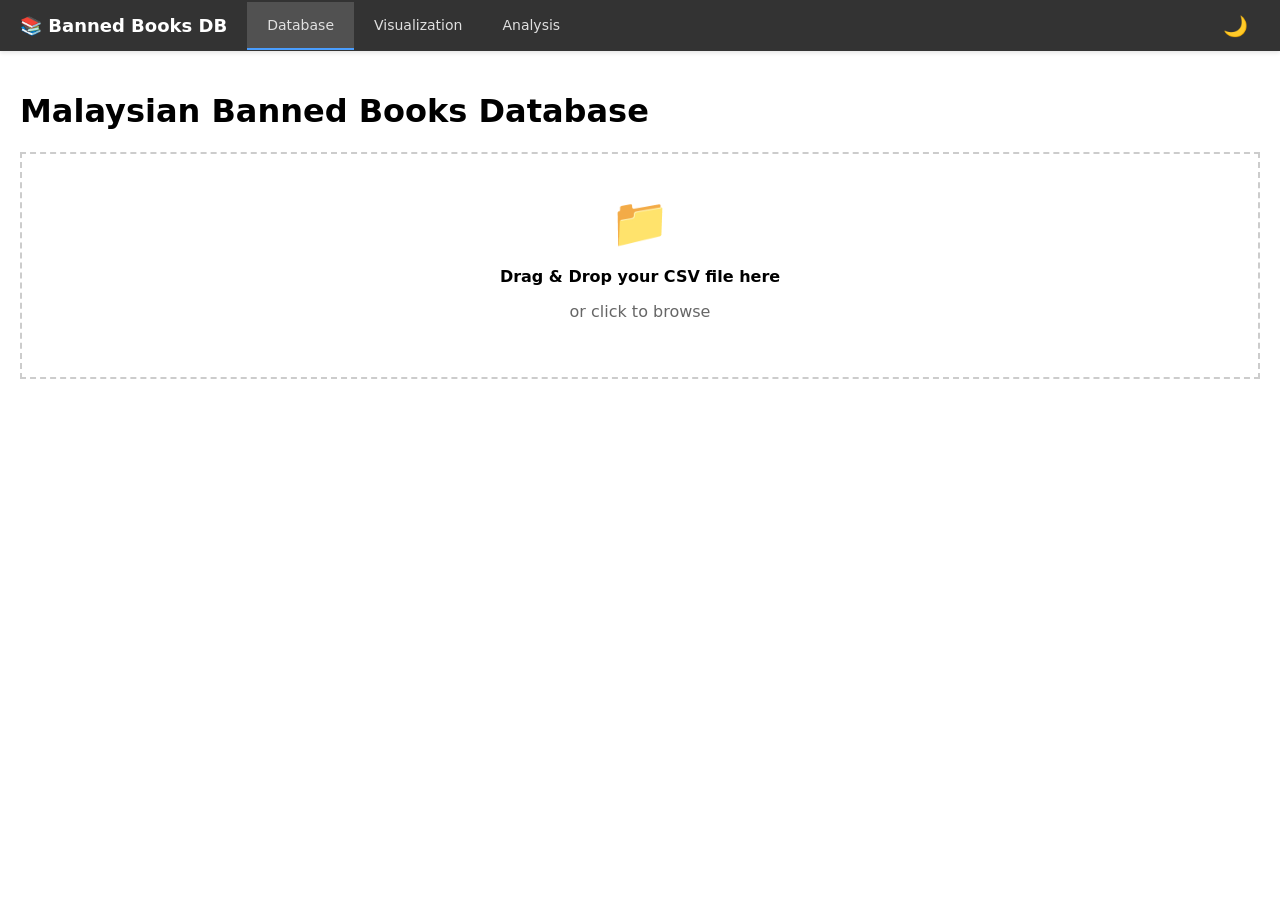
==== index.html @ 1ad16e71 "Initial Commit index.html and all the files are here" ====
<!DOCTYPE html>
<html lang="en">
<head>
    <meta charset="UTF-8">
    <meta name="viewport" content="width=device-width, initial-scale=1.0">
    <title>Banned Books Database Viewer</title>
    <link rel="stylesheet" href="styles.css">
    <style>
        .stats-bar {
            background: #f5f5f5;
            padding: 12px 15px;
            margin-bottom: 20px;
            border-radius: 5px;
            font-size: 13px;
            display: flex;
            gap: 25px;
            flex-wrap: wrap;
        }
        .stat-item { color: #666; }
        .stat-item strong { color: #000; }

        .filter-controls {
            background: #f5f5f5;
            padding: 15px;
            margin-bottom: 20px;
            border-radius: 5px;
        }
        .filter-group {
            display: inline-block;
            margin-right: 20px;
            margin-bottom: 10px;
        }
        .filter-group label {
            font-weight: 600;
            margin-right: 8px;
            font-size: 13px;
            color: #666;
        }
        .filter-group select, .filter-group input {
            padding: 6px 10px;
            border: 1px solid #ccc;
            border-radius: 3px;
            font-size: 13px;
        }
        .reset-btn {
            padding: 6px 14px;
            border: 1px solid #ccc;
            background: white;
            cursor: pointer;
            font-size: 13px;
            border-radius: 3px;
        }
        .reset-btn:hover { background: #f0f0f0; }

        .table-wrapper {
            overflow-x: auto;
            margin-top: 20px;
        }
    </style>
</head>
<body>
    <nav class="navbar">
        <div class="navbar-left">
            <a href="index.html" class="navbar-brand">📚 Banned Books DB</a>
            <ul class="navbar-links">
                <li><a href="index.html" class="active">Database</a></li>
                <li><a href="visualization.html">Visualization</a></li>
                <li><a href="analysis.html">Analysis</a></li>
            </ul>
        </div>
        <div class="navbar-right">
            <button class="dark-mode-toggle" onclick="toggleDarkMode()" title="Toggle dark mode">
                <span id="darkModeIcon">🌙</span>
            </button>
        </div>
    </nav>

    <div class="main-content">
        <h1>Malaysian Banned Books Database</h1>

        <div id="uploadSection">
        <div class="upload-zone" id="dropZone">
            <p style="font-size: 48px; margin: 0;">📁</p>
            <p><strong>Drag & Drop your CSV file here</strong></p>
            <p style="color: #666;">or click to browse</p>
            <input type="file" id="fileInput" accept=".csv">
        </div>
        <div style="text-align: center; margin-top: 15px;">
            <button id="clearDataBtn" class="reset-btn" onclick="clearStoredData()" style="display: none;">Clear Stored Data</button>
        </div>
    </div>

    <div id="contentArea" class="hidden">
        <div class="stats-bar">
            <span class="stat-item">Total Records: <strong id="totalRecords">0</strong></span>
            <span class="stat-item">Filtered Records: <strong id="filteredRecords">0</strong></span>
            <span class="stat-item">Categories: <strong id="categoriesCount">0</strong></span>
            <span class="stat-item">Languages: <strong id="languagesCount">0</strong></span>
            <button class="reset-btn" onclick="reloadDataPrompt()" style="margin-left: auto;">🔄 Reload New Data</button>
        </div>

        <div class="filter-controls">
            <div class="filter-group">
                <label for="searchFilter">Search:</label>
                <input type="text" id="searchFilter" placeholder="Title, author, publisher..." style="width: 250px;">
            </div>
            <div class="filter-group">
                <label for="languageFilter">Language:</label>
                <select id="languageFilter">
                    <option value="">All</option>
                </select>
            </div>
            <button class="reset-btn" onclick="resetFilters()">Reset</button>
        </div>

        <div class="filter-tabs" id="categoryTabs">
            <!-- Category tabs will be populated here -->
        </div>

        <div class="table-wrapper">
            <table class="videos-table" id="dataTable">
                <thead>
                    <tr>
                        <th onclick="sortTable(0)">No.</th>
                        <th onclick="sortTable(1)">Title</th>
                        <th onclick="sortTable(2)">Author</th>
                        <th onclick="sortTable(3)">Publisher</th>
                        <th onclick="sortTable(4)">Printer</th>
                        <th onclick="sortTable(5)">Language</th>
                        <th onclick="sortTable(6)">Category</th>
                        <th onclick="sortTable(7)">Date</th>
                        <th onclick="sortTable(8)">Notes</th>
                    </tr>
                </thead>
                <tbody id="tableBody">
                    <tr><td colspan="9" style="text-align: center; padding: 50px; color: #999;">No data loaded</td></tr>
                </tbody>
            </table>
        </div>
    </div>

    <script>
        // Dark mode functionality
        function toggleDarkMode() {
            document.body.classList.toggle('dark-mode');
            const isDarkMode = document.body.classList.contains('dark-mode');
            document.getElementById('darkModeIcon').textContent = isDarkMode ? '☀️' : '🌙';
            localStorage.setItem('darkMode', isDarkMode);
        }

        // Load dark mode preference on page load
        window.addEventListener('DOMContentLoaded', () => {
            const darkModePreference = localStorage.getItem('darkMode') === 'true';
            if (darkModePreference) {
                document.body.classList.add('dark-mode');
                document.getElementById('darkModeIcon').textContent = '☀️';
            }

            // Check if data exists in localStorage and offer to load it
            const storedData = localStorage.getItem('bannedBooksData');
            if (storedData) {
                try {
                    allData = JSON.parse(storedData);
                    if (allData.length > 0) {
                        // Auto-load the stored data
                        filteredData = [...allData];
                        document.getElementById('uploadSection').style.display = 'none';
                        document.getElementById('contentArea').classList.remove('hidden');
                        populateFilters();
                        populateCategoryTabs();
                        updateStats();
                        renderTable();
                    }
                } catch (e) {
                    console.error('Error loading stored data:', e);
                    localStorage.removeItem('bannedBooksData');
                }
            } else {
                // No stored data, show clear button if needed
                document.getElementById('clearDataBtn').style.display = 'none';
            }
        });

        let allData = [];
        let filteredData = [];
        let currentSortColumn = -1;
        let sortAscending = true;
        let selectedCategory = '';

        // Setup drag and drop
        const dropZone = document.getElementById('dropZone');
        const fileInput = document.getElementById('fileInput');

        dropZone.addEventListener('click', () => fileInput.click());

        dropZone.addEventListener('dragover', (e) => {
            e.preventDefault();
            dropZone.classList.add('dragover');
        });

        dropZone.addEventListener('dragleave', () => {
            dropZone.classList.remove('dragover');
        });

        dropZone.addEventListener('drop', (e) => {
            e.preventDefault();
            dropZone.classList.remove('dragover');
            const file = e.dataTransfer.files[0];
            if (file && file.name.endsWith('.csv')) {
                loadCSV(file);
            } else {
                alert('Please drop a CSV file');
            }
        });

        fileInput.addEventListener('change', (e) => {
            const file = e.target.files[0];
            if (file) {
                loadCSV(file);
            }
        });

        function loadCSV(file) {
            const reader = new FileReader();
            reader.onload = function(e) {
                const text = e.target.result;
                parseCSV(text);
            };
            reader.readAsText(file);
        }

        function parseCSV(text) {
            const lines = text.split('\n');
            const headers = lines[0].split(',').map(h => h.trim().replace(/"/g, ''));
            
            allData = [];
            for (let i = 1; i < lines.length; i++) {
                if (lines[i].trim() === '') continue;
                
                const values = parseCSVLine(lines[i]);
                const row = {};
                headers.forEach((header, index) => {
                    row[header] = values[index] || '';
                });
                allData.push(row);
            }

            filteredData = [...allData];
            
            // Save data to localStorage for use in other pages
            try {
                localStorage.setItem('bannedBooksData', JSON.stringify(allData));
            } catch (e) {
                console.error('Error saving data to localStorage:', e);
            }
            
            // Show content area
            document.getElementById('uploadSection').style.display = 'none';
            document.getElementById('contentArea').classList.remove('hidden');
            
            // Populate filters
            populateFilters();
            populateCategoryTabs();
            updateStats();
            renderTable();
        }

        function parseCSVLine(line) {
            const result = [];
            let current = '';
            let inQuotes = false;
            
            for (let i = 0; i < line.length; i++) {
                const char = line[i];
                const nextChar = line[i + 1];
                
                if (char === '"') {
                    if (inQuotes && nextChar === '"') {
                        current += '"';
                        i++;
                    } else {
                        inQuotes = !inQuotes;
                    }
                } else if (char === ',' && !inQuotes) {
                    result.push(current.trim());
                    current = '';
                } else {
                    current += char;
                }
            }
            result.push(current.trim());
            return result;
        }

        function populateCategoryTabs() {
            const categories = [...new Set(allData.map(row => row.Category || 'Not Available'))].sort();
            const tabsContainer = document.getElementById('categoryTabs');
            
            // Add "All" tab
            const allTab = document.createElement('div');
            allTab.className = 'filter-tab active';
            allTab.textContent = `All (${allData.length})`;
            allTab.onclick = () => selectCategory('');
            tabsContainer.appendChild(allTab);

            // Add category tabs
            categories.forEach(cat => {
                const count = allData.filter(row => (row.Category || 'Not Available') === cat).length;
                const tab = document.createElement('div');
                tab.className = 'filter-tab';
                tab.textContent = `${cat} (${count})`;
                tab.onclick = () => selectCategory(cat);
                tabsContainer.appendChild(tab);
            });
        }

        function selectCategory(category) {
            selectedCategory = category;
            
            // Update active tab
            document.querySelectorAll('.filter-tab').forEach(tab => {
                tab.classList.remove('active');
            });
            event.target.classList.add('active');
            
            applyFilters();
        }

        function populateFilters() {
            // Get unique languages
            const languages = [...new Set(allData.map(row => row.Language).filter(l => l))].sort();
            const languageSelect = document.getElementById('languageFilter');
            languageSelect.innerHTML = '<option value="">All</option>';
            languages.forEach(lang => {
                const option = document.createElement('option');
                option.value = lang;
                option.textContent = lang;
                languageSelect.appendChild(option);
            });

            // Add event listeners
            document.getElementById('languageFilter').addEventListener('change', applyFilters);
            document.getElementById('searchFilter').addEventListener('input', applyFilters);
        }

        function applyFilters() {
            const languageFilter = document.getElementById('languageFilter').value;
            const searchTerm = document.getElementById('searchFilter').value.toLowerCase();

            filteredData = allData.filter(row => {
                const categoryMatch = !selectedCategory || (row.Category || 'Not Available') === selectedCategory;
                const languageMatch = !languageFilter || row.Language === languageFilter;
                const searchMatch = !searchTerm || 
                    (row['Tajuk Penerbitan'] || '').toLowerCase().includes(searchTerm) ||
                    (row['Pengarang / Penterjemah'] || '').toLowerCase().includes(searchTerm) ||
                    (row.Penerbit || '').toLowerCase().includes(searchTerm);

                return categoryMatch && languageMatch && searchMatch;
            });

            updateStats();
            renderTable();
        }

        function resetFilters() {
            selectedCategory = '';
            document.getElementById('languageFilter').value = '';
            document.getElementById('searchFilter').value = '';
            
            // Reset active tab
            document.querySelectorAll('.filter-tab').forEach((tab, index) => {
                tab.classList.remove('active');
                if (index === 0) tab.classList.add('active');
            });
            
            filteredData = [...allData];
            updateStats();
            renderTable();
        }

        function updateStats() {
            document.getElementById('totalRecords').textContent = allData.length;
            document.getElementById('filteredRecords').textContent = filteredData.length;
            document.getElementById('categoriesCount').textContent = 
                new Set(filteredData.map(row => row.Category || 'Not Available')).size;
            document.getElementById('languagesCount').textContent = 
                new Set(filteredData.map(row => row.Language).filter(l => l)).size;
        }

        function renderTable() {
            const tbody = document.getElementById('tableBody');
            tbody.innerHTML = '';

            if (filteredData.length === 0) {
                tbody.innerHTML = '<tr><td colspan="9" style="text-align: center; padding: 50px; color: #999;">No records match your filters</td></tr>';
                return;
            }

            filteredData.forEach((row, index) => {
                const tr = document.createElement('tr');
                tr.innerHTML = `
                    <td class="number-cell">${index + 1}</td>
                    <td class="video-title">${row['Tajuk Penerbitan'] || '-'}</td>
                    <td>${row['Pengarang / Penterjemah'] || '-'}</td>
                    <td>${row.Penerbit || '-'}</td>
                    <td>${row.Pencetak || '-'}</td>
                    <td>${row.Language || '-'}</td>
                    <td>${row.Category || 'Not Available'}</td>
                    <td>${row['Tarikh Warta / No Warta'] || '-'}</td>
                    <td style="max-width: 300px; overflow: hidden; text-overflow: ellipsis;">${row.Notes || '-'}</td>
                `;
                tbody.appendChild(tr);
            });
        }

        function sortTable(columnIndex) {
            const headerLabels = ['No.', 'Title', 'Author', 'Publisher', 'Printer', 'Language', 'Category', 'Date', 'Notes'];
            const columnKeys = ['No.', 'Tajuk Penerbitan', 'Pengarang / Penterjemah', 'Penerbit', 
                           'Pencetak', 'Language', 'Category', 'Tarikh Warta / No Warta', 'Notes'];
            const columnName = columnKeys[columnIndex];

            // Toggle sort direction if clicking same column
            if (currentSortColumn === columnIndex) {
                sortAscending = !sortAscending;
            } else {
                sortAscending = true;
                currentSortColumn = columnIndex;
            }

            // Update header indicators - remove all sort indicators first
            document.querySelectorAll('th').forEach((th, idx) => {
                th.classList.remove('sorted');
                th.textContent = headerLabels[idx]; // Reset to original label
            });
            
            // Add indicator to current sorted column
            const th = document.querySelectorAll('th')[columnIndex];
            th.classList.add('sorted');
            th.textContent = headerLabels[columnIndex] + (sortAscending ? ' ▲' : ' ▼');

            // Sort the data
            filteredData.sort((a, b) => {
                let aVal, bVal;
                
                if (columnIndex === 0) {
                    return 0; // Don't sort by row number
                } else if (columnIndex === 7) {
                    // Special handling for date column
                    aVal = parseDateForSort(a[columnName]);
                    bVal = parseDateForSort(b[columnName]);
                } else {
                    aVal = (a[columnName] || '').toString().toLowerCase();
                    bVal = (b[columnName] || '').toString().toLowerCase();
                }

                if (aVal < bVal) return sortAscending ? -1 : 1;
                if (aVal > bVal) return sortAscending ? 1 : -1;
                return 0;
            });

            renderTable();
        }

        function parseDateForSort(dateStr) {
            if (!dateStr) return 0;
            
            // Handle format like "27/4/1951" or "27/4/1951 - additional text"
            const datePart = dateStr.split(/[\s-]/)[0].trim();
            const parts = datePart.split('/');
            
            if (parts.length === 3) {
                const day = parseInt(parts[0]) || 0;
                const month = parseInt(parts[1]) || 0;
                const year = parseInt(parts[2]) || 0;
                
                // Convert to sortable number: YYYYMMDD
                return year * 10000 + month * 100 + day;
            }
            
            return 0;

            renderTable();
        }

        function clearStoredData() {
            if (confirm('Are you sure you want to clear all stored data? This will remove the data from all pages.')) {
                localStorage.removeItem('bannedBooksData');
                allData = [];
                filteredData = [];
                document.getElementById('uploadSection').style.display = 'block';
                document.getElementById('contentArea').classList.add('hidden');
                document.getElementById('clearDataBtn').style.display = 'none';
                alert('Data cleared successfully!');
            }
        }

        function reloadDataPrompt() {
            if (confirm('Load new data? This will replace your current dataset.')) {
                document.getElementById('uploadSection').style.display = 'block';
                document.getElementById('contentArea').classList.add('hidden');
                document.getElementById('fileInput').value = '';
            }
        }
    </script>
    </div> <!-- End main-content -->
</body>
</html>
---- styles.css ----
body { 
    font-family: system-ui, sans-serif; 
    margin: 0;
    padding: 0;
    transition: background-color 0.3s, color 0.3s;
}

/* Dark mode styles */
body.dark-mode {
    background-color: #1a1a1a;
    color: #e0e0e0;
}

body.dark-mode .upload-zone {
    border-color: #555;
    background-color: #2a2a2a;
}

body.dark-mode .upload-zone:hover,
body.dark-mode .upload-zone.dragover {
    border-color: #777;
    background: #333;
}

body.dark-mode .filter-tab {
    background: #2a2a2a;
    border-color: #555;
    color: #e0e0e0;
}

body.dark-mode .filter-tab:hover {
    background: #333;
}

body.dark-mode .filter-tab.active {
    background: #555;
    color: white;
    border-color: #777;
}

body.dark-mode .videos-table {
    color: #e0e0e0;
}

body.dark-mode .videos-table th,
body.dark-mode .videos-table td {
    border-bottom-color: #333;
}

body.dark-mode .videos-table th {
    color: #aaa;
}

body.dark-mode .videos-table th:hover,
body.dark-mode .videos-table th.sorted {
    color: #fff;
}

body.dark-mode .hashtag {
    background: #333;
    color: #e0e0e0;
}

body.dark-mode .tooltip-overlay {
    background: rgba(0,0,0,0.8);
}

body.dark-mode .tooltip-box {
    background: #2a2a2a;
    color: #e0e0e0;
}

body.dark-mode .tooltip-header {
    border-bottom-color: #444;
}

body.dark-mode .tooltip-close {
    color: #aaa;
}

body.dark-mode .tooltip-close:hover {
    color: #fff;
}

body.dark-mode .tooltip-list li {
    border-bottom-color: #333;
}

body.dark-mode .viz-picker {
    background: #2a2a2a;
}

body.dark-mode .viz-section {
    border-bottom-color: #333;
}

body.dark-mode .stats-bar,
body.dark-mode .filter-controls {
    background: #2a2a2a;
}

body.dark-mode .stat-item {
    color: #aaa;
}

body.dark-mode .stat-item strong {
    color: #e0e0e0;
}

body.dark-mode .filter-group label {
    color: #aaa;
}

body.dark-mode .filter-group select,
body.dark-mode .filter-group input {
    background: #333;
    border-color: #555;
    color: #e0e0e0;
}

body.dark-mode .reset-btn {
    background: #333;
    border-color: #555;
    color: #e0e0e0;
}

body.dark-mode .reset-btn:hover {
    background: #444;
}

/* Navbar styles */
.navbar {
    background: #333;
    padding: 0;
    display: flex;
    align-items: center;
    justify-content: space-between;
    box-shadow: 0 2px 4px rgba(0,0,0,0.1);
}

body.dark-mode .navbar {
    background: #1a1a1a;
    border-bottom: 1px solid #333;
}

.navbar-left {
    display: flex;
    align-items: center;
}

.navbar-brand {
    color: white;
    text-decoration: none;
    font-weight: 600;
    font-size: 18px;
    padding: 15px 20px;
    display: block;
}

.navbar-brand:hover {
    background: rgba(255,255,255,0.1);
}

.navbar-links {
    display: flex;
    list-style: none;
    margin: 0;
    padding: 0;
}

.navbar-links li {
    margin: 0;
}

.navbar-links a {
    color: #e0e0e0;
    text-decoration: none;
    padding: 15px 20px;
    display: block;
    font-size: 14px;
    transition: background 0.2s;
}

.navbar-links a:hover {
    background: rgba(255,255,255,0.1);
}

.navbar-links a.active {
    background: rgba(255,255,255,0.15);
    border-bottom: 2px solid #4a9eff;
}

.navbar-right {
    padding: 0 20px;
}

.dark-mode-toggle {
    background: none;
    border: none;
    color: #e0e0e0;
    font-size: 20px;
    cursor: pointer;
    padding: 8px 12px;
    border-radius: 4px;
    transition: background 0.2s;
}

.dark-mode-toggle:hover {
    background: rgba(255,255,255,0.1);
}

.main-content {
    padding: 20px;
}
        
        .upload-zone {
            border: 2px dashed #ccc;
            padding: 40px;
            text-align: center;
            margin-bottom: 30px;
            cursor: pointer;
        }
        .upload-zone:hover, .upload-zone.dragover { border-color: #666; background: #f9f9f9; }
        .upload-zone input { display: none; }

        .filter-tabs {
            display: flex;
            gap: 6px;
            overflow-x: auto;
            padding: 10px 0;
            margin-bottom: 20px;
        }
        .filter-tab {
            padding: 8px 14px;
            border: 1px solid #ccc;
            background: white;
            cursor: pointer;
            white-space: nowrap;
            font-size: 13px;
        }
        .filter-tab:hover { background: #f0f0f0; }
        .filter-tab.active { background: #333; color: white; border-color: #333; }

        .videos-table { width: 100%; border-collapse: collapse; font-size: 13px; }
        .videos-table th, .videos-table td { padding: 10px 8px; border-bottom: 1px solid #eee; text-align: left; }
        .videos-table th { cursor: pointer; font-weight: 600; color: #666; }
        .videos-table th:hover { color: #000; }
        .videos-table th.sorted { color: #000; }
        .number-cell { text-align: right; }
        .type-badge { padding: 3px 8px; font-size: 11px; border-radius: 3px; }
        .video-title { max-width: 300px; overflow: hidden; text-overflow: ellipsis; white-space: nowrap; }
        .video-title a { color: inherit; }
        .hashtag { background: #f0f0f0; padding: 2px 6px; margin: 1px; font-size: 11px; display: inline-block; }

        /* Tooltip */
        .tooltip-overlay {
            position: fixed; top: 0; left: 0; right: 0; bottom: 0;
            background: rgba(0,0,0,0.5); z-index: 1000;
            display: flex; align-items: center; justify-content: center;
        }
        .tooltip-box {
            background: white; border-radius: 8px; padding: 20px;
            max-width: 600px; max-height: 80vh; overflow-y: auto;
        }
        .tooltip-header { display: flex; justify-content: space-between; align-items: center; margin-bottom: 15px; padding-bottom: 10px; border-bottom: 1px solid #eee; }
        .tooltip-header h3 { margin: 0; font-size: 16px; }
        .tooltip-close { background: none; border: none; font-size: 24px; cursor: pointer; color: #999; }
        .tooltip-close:hover { color: #333; }
        .tooltip-list { list-style: none; padding: 0; margin: 0; }
        .tooltip-list li { padding: 8px 0; border-bottom: 1px solid #f0f0f0; font-size: 13px; }
        .tooltip-list li:last-child { border-bottom: none; }
        .tooltip-list a { color: #0066cc; text-decoration: none; }
        .tooltip-list a:hover { text-decoration: underline; }
        .tooltip-list .video-meta { color: #888; font-size: 11px; margin-top: 2px; }

        /* Visualization picker */
        .viz-picker {
            background: #f5f5f5;
            padding: 15px;
            margin-bottom: 20px;
            border-radius: 5px;
        }
        .viz-picker h3 { margin: 0 0 10px 0; font-size: 14px; }
        .viz-checkbox { margin-right: 15px; font-size: 13px; cursor: pointer; }
        .viz-checkbox input { margin-right: 5px; }

        /* Visualization containers */
        .viz-section {
            margin-bottom: 40px;
            padding-bottom: 20px;
            border-bottom: 1px solid #eee;
        }
        .viz-section:last-child { border-bottom: none; }
        .viz-section h3 { margin-bottom: 5px; }
        .viz-section p.viz-desc { color: #666; font-size: 13px; margin-bottom: 15px; }

        .hidden { display: none; }
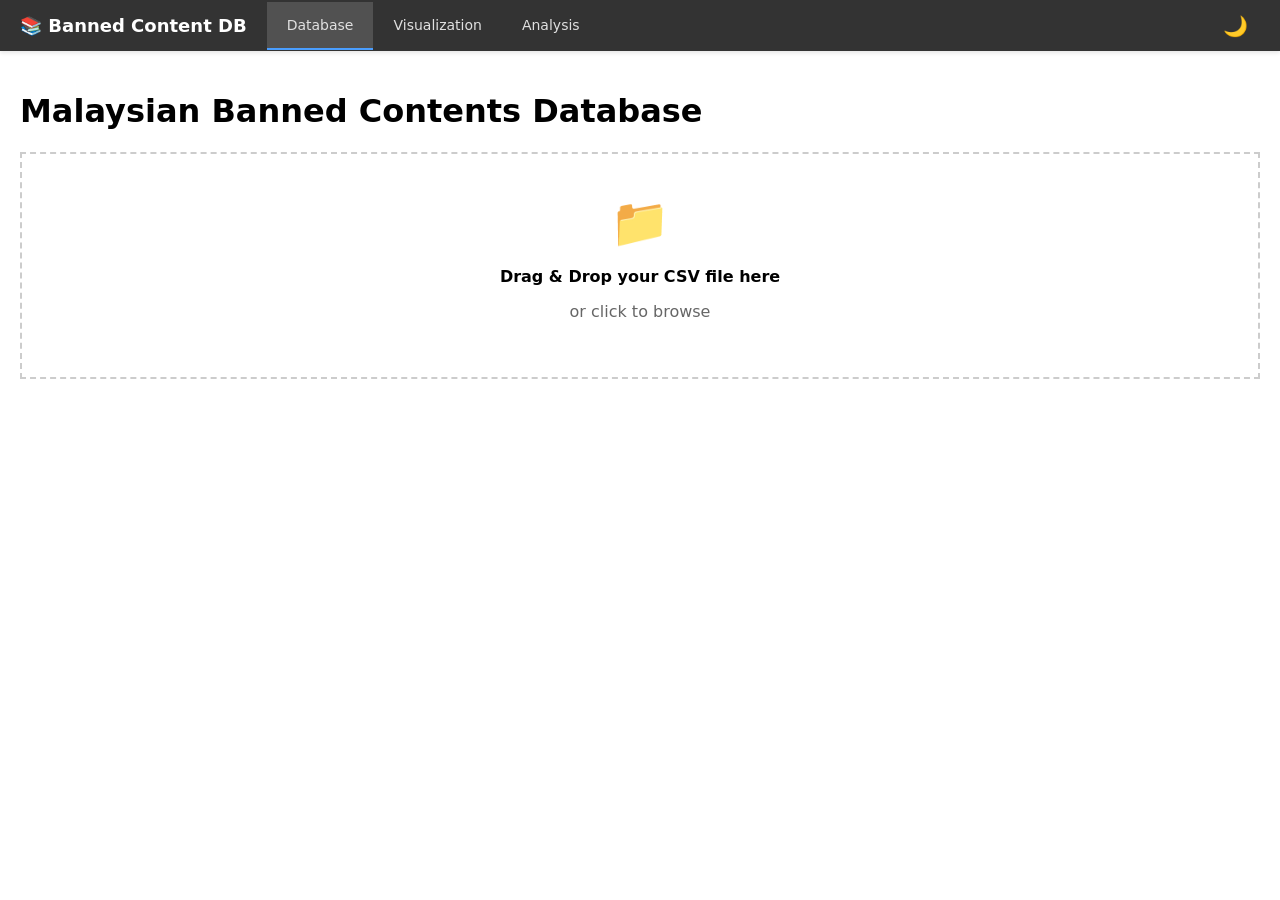
==== commit 22803ad7: "Rename Banned Books Database to Banned Contents Database" ====
--- a/index.html
+++ b/index.html
@@ -3,7 +3,7 @@
 <head>
     <meta charset="UTF-8">
     <meta name="viewport" content="width=device-width, initial-scale=1.0">
-    <title>Banned Books Database Viewer</title>
+    <title>Banned Contents Database Viewer</title>
     <link rel="stylesheet" href="styles.css">
     <style>
         .stats-bar {
@@ -61,7 +61,7 @@
 <body>
     <nav class="navbar">
         <div class="navbar-left">
-            <a href="index.html" class="navbar-brand">📚 Banned Books DB</a>
+            <a href="index.html" class="navbar-brand">📚 Banned Content DB</a>
             <ul class="navbar-links">
                 <li><a href="index.html" class="active">Database</a></li>
                 <li><a href="visualization.html">Visualization</a></li>
@@ -76,7 +76,7 @@
     </nav>
 
     <div class="main-content">
-        <h1>Malaysian Banned Books Database</h1>
+        <h1>Malaysian Banned Contents Database</h1>
 
         <div id="uploadSection">
         <div class="upload-zone" id="dropZone">
@@ -504,4 +504,4 @@
     </script>
     </div> <!-- End main-content -->
 </body>
-</html>+</html>
